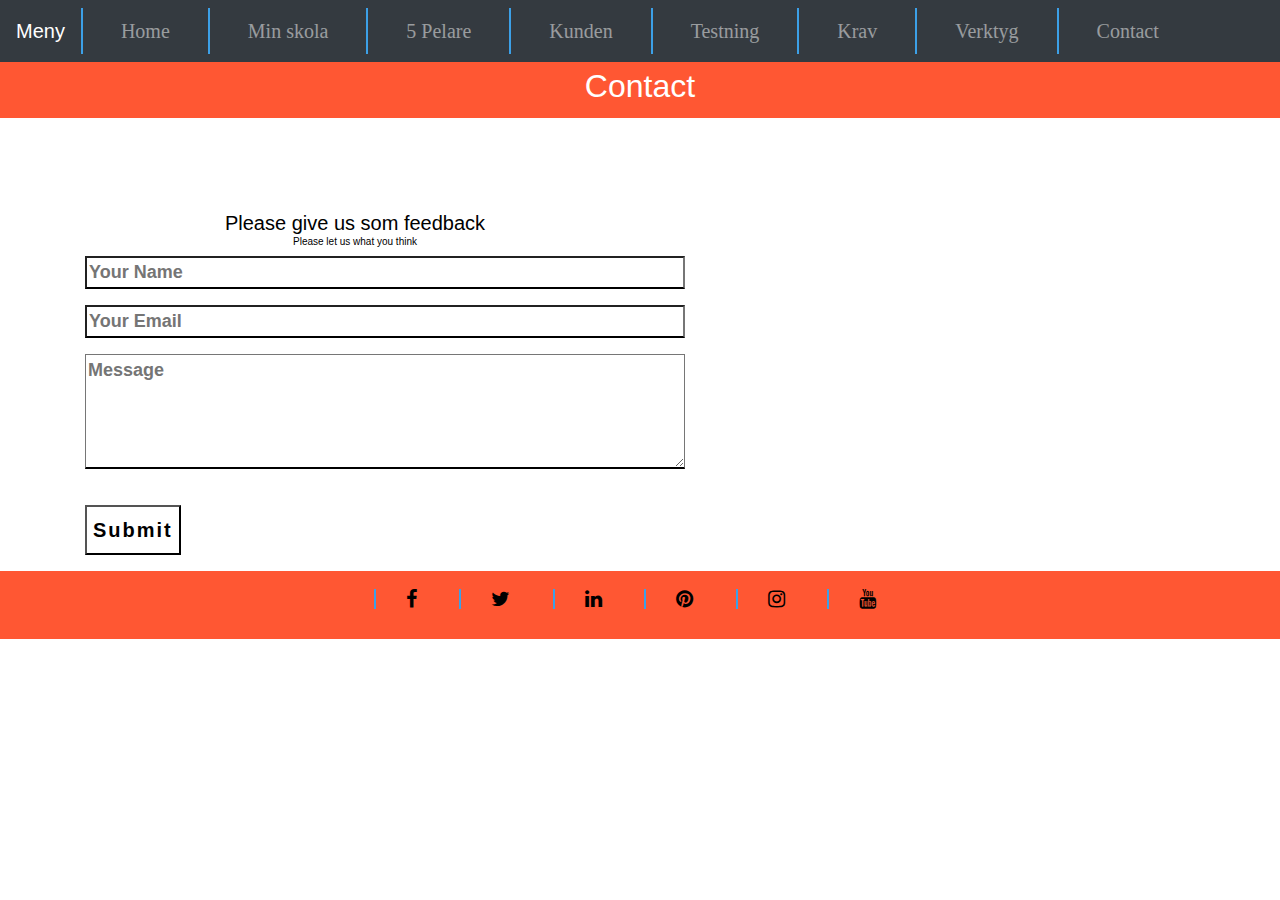
==== Stadium/contact.html @ f7afa904 "initial commit" ====
<html lang="en">
<head>
    <meta charset="UTF-8">
    <meta name="viewport" content="width=device-width, initial-scale=1.0">
    <link rel="stylesheet" href="style.css">
    <link rel="stylesheet" href="https://stackpath.bootstrapcdn.com/bootstrap/4.3.1/css/bootstrap.min.css" integrity="sha384-ggOyR0iXCbMQv3Xipma34MD+dH/1fQ784/j6cY/iJTQUOhcWr7x9JvoRxT2MZw1T" crossorigin="anonymous">
    <script src="https://code.jquery.com/jquery-3.3.1.slim.min.js" integrity="sha384-q8i/X+965DzO0rT7abK41JStQIAqVgRVzpbzo5smXKp4YfRvH+8abtTE1Pi6jizo" crossorigin="anonymous"></script>
  <script src="https://cdnjs.cloudflare.com/ajax/libs/popper.js/1.14.7/umd/popper.min.js" integrity="sha384-UO2eT0CpHqdSJQ6hJty5KVphtPhzWj9WO1clHTMGa3JDZwrnQq4sF86dIHNDz0W1" crossorigin="anonymous"></script>
  <script src="https://stackpath.bootstrapcdn.com/bootstrap/4.3.1/js/bootstrap.min.js" integrity="sha384-JjSmVgyd0p3pXB1rRibZUAYoIIy6OrQ6VrjIEaFf/nJGzIxFDsf4x0xIM+B07jRM" crossorigin="anonymous"></script>
    <link rel="stylesheet" href="https://stackpath.bootstrapcdn.com/font-awesome/4.7.0/css/font-awesome.min.css" type="text/css" />
    <title>Stadium</title>
</head>
<body>
<nav class="navbar navbar-expand-sm bg-dark navbar-dark">
  <a class="navbar-brand" href="index.html">Meny</a>
  <button class="navbar-toggler" type="button" data-toggle="collapse" data-target="#collapsibleNavbar">
    <span class="navbar-toggler-icon"></span>
  </button>
  <div class="collapse navbar-collapse" id="collapsibleNavbar">
    <ul class="navbar-nav">
      <li class="nav-item">
        <a class="nav-link" href="index.html">Home</a>
      </li>
      <li class="nav-item">
        <a class="nav-link" href="skola.html">Min skola</a>
      </li>    
      <li class="nav-item">
        <a class="nav-link" href="five.html">5 Pelare</a>
      </li>    
      <li class="nav-item">
        <a class="nav-link" href="kung.html">Kunden</a>
      </li>    
      <li class="nav-item">
        <a class="nav-link" href="test.html">Testning</a>
      </li>  
      <li class="nav-item">
        <a class="nav-link" href="krav.html">Krav</a>
      </li>      
      <li class="nav-item">
        <a class="nav-link" href="verktyg.html">Verktyg</a>
      </li>
      <li class="nav-item">
        <a class="nav-link" href="contact.html">Contact</a>
      </li>   
    </ul>
  </div>  
</nav>
    
 <header>
  <h2>Contact</h2>
</header>

<!-----------------banner--------------------->
  
   <section id= "banner" >
    <div class="container">
      <div class="row">
        <div class="col-md-6">
            <div class="contact-form">
                <h1>Please give us som feedback</h1>
                <h2>Please let us what you think</h2>
                
            </div>
            
            <div class="contact">
                <form>
                    <input type="text" name="Your name" class="formcontrol" placeholder="Your Name" required>
                    <br>
                    <input type="email" email="your email" class="formcontrol" placeholder="Your Email" required>
                    <br>
                   
                    <textarea name="message" class="formcontrol" placeholder="Message" rows="4" required></textarea>
                    <br>
                    
                     <input type="submit" class="formcontrol1 "value="Submit"/>
                </form>
            </div>
                        </div>
            </div>
            </div>
            </section>
<footer>
 
   <div class="foot" ml-auto>
                <h5 class="uppercase general-sub"></h5>
                
                <ul class="list-inline social-links">
                    <li class="list-inline-item">
                        <a target="_blank" href="https://www.facebook.com/stadium.sverige/">
                            <i class="fa fa-facebook" aria-hidden="true"></i>
                            <span class="sr-only">Facebook</span>
                        </a>
                    </li>
                    <li class="list-inline-item">
                        <a target="_blank" href="https://twitter.com/stadiumse">
                            <i class="fa fa-twitter" aria-hidden="true"></i>
                            <span class="sr-only">Twitter</span>
                        </a>
                    </li>
                    <li class="list-inline-item">
                        <a target="_blank" href="https://www.linkedin.com/company/stadium/mycompany/">
                            <i class="fa fa-linkedin" aria-hidden="true"></i>
                            <span class="sr-only">LinkedIn</span>
                        </a>
                    </li>
                    <li class="list-inline-item">
                        <a target="_blank" href="https://www.pinterest.se/StadiumSweden/_created/">
                            <i class="fa fa-pinterest" aria-hidden="true"></i>
                            <span class="sr-only">Pinterest</span>
                        </a>
                    </li>
                    <li class="list-inline-item">
                        <a target="_blank" href="https://www.instagram.com/stadium_jointhemovement/">
                            <i class="fa fa-instagram" aria-hidden="true"></i>
                            <span class="sr-only">Instagram</span>
                        </a>
                    </li>
                    <li class="list-inline-item">
                        <a target="_blank" href="https://www.youtube.com/user/StadiumSweden">
                            <i class="fa fa-youtube" aria-hidden="true"></i>
                            <span class="sr-only">YouTube</span>
                        </a>
                    </li>
                </ul>
            </div>
</footer>

    
</body>
</html>
---- Stadium/style.css ----
* {
  box-sizing: border-box;
}

body {
  font-family: Arial, Helvetica, sans-serif;
}

/* Style the header */
header {
  background-color: #FF5733;
  padding: 5px;
  text-align: center;
  font-size: 35px;
  color: white;
}
h1{
    text-align: center;
}
h2{
    font-size: 12px;
    text-align: center;
}
li{
    font-size: 20px;
}
p{
    font-size: 15px;
    display: block;
}
.Textwrap{
    margin: 10px;
    float: right;
}
.TextWrap1{
    clear:right;
    float: left;
    margin:10px;
}

/* Create two columns/boxes that floats next to each other */
nav {
   
    margin: 0 auto;
    display: block;
  
    padding: 100px 0 0 0;  
    text-align: center;
    font-size: 16px;
}
    ul li {
      list-style: none;
      margin: 0 auto;
      border-left: 2px solid #3ca0e7;
      display: inline-block;
      padding: 0 30px;
      position: relative;
      text-decoration: none;
      font-family: arvo;
    }

    li a {
      color: black;
    }

    li a:hover {
      color: #3ca0e7;
    }

    li:hover {
      cursor: pointer;
    }

    ul li ul {
      visibility: hidden;
      opacity: 0;
      position: absolute;
      padding-left: 3px;
      left: 0;
      display: none;
      background: white;
    }

    ul li:hover > ul,
    ul li ul:hover {
      visibility: visible;
      opacity: 1;
      display: block;
      min-width: 250px;
      text-align: left;
      padding-top: 20px;
      box-shadow: 0px 3px 5px -1px #ccc;
    }

    ul li ul li {
      clear: both;
      width: 100%;
      text-align: left;
      margin-bottom: 20px;
      border-style: none;
    }

    ul li ul li a:hover {
      padding-left: 10px;
      border-left: 2px solid #3ca0e7;
      transition: all 0.3s ease;
    }
  


a {

    text-decoration: none;

   
        color: #3CA0E7;
  
 
}

 ul li ul li a { transition: all 0.5s ease; }



/* Style the list inside the menu */

.nav ul{
    text-align: center;
    outline-color: black;
}

article {
  float: left;
  padding: 20px;
  height: 600px; 
  width: 100%;
  font-size: 15px;
  background-color: #f1f1f1;
}

/* Clear floats after the columns */
section:after {
  content: "";
  display: table;
  clear: both;
}
.column{
       float: left;
       width: 20%;
       padding: 5px;
}

.row text-center{
  position: relative;
  text-align: center;
  margin-left: 10px;
  margin-right: 10px;
}
.img:hover {
  transform: translateY(-5px) scale(1.005) translateZ(0);
  box-shadow: 0 24px 36px rgba(0,0,0,0.11),
    0 24px 46px var(--box-shadow-color);
}

.img:hover .overlay {
  transform: scale(4) translateZ(0);
}
.overlay {
  position: fixed;
  top: 0;
  bottom: 0;
  left: 15;
  right: 0;
  background: rgba(0, 0, 0, 0.7);
  transition: opacity 500ms;
  visibility: hidden;
  opacity: 0;
  
}
.overlay:target {
  visibility: visible;
  opacity: 1;
}

.col-xs-2{
    margin: 5px;
}

/* Style the footer */
footer {
  background-color: #FF5733;
  padding: 10px;
  margin-bottom: 1px;
  text-align: center;
  color: white;
}

/*-----------------contact form-----------*/

.contact-form{
    margin-top: 100px;
    color: black;
    text-transform: inherit;
    transition: all 4s ease-in-out;
    
}

.contact-form h1{
    font-size: 20px;
    line-height: 10px;
    
}

.contact-form h2{
    font-size: 10px;
}

.form{
    margin-top: 50px;
     transition: all 4s ease-in-out;
    
}

.formcontrol{
    width: 600px;
    border-bottom: 2px solid;
    color: black;
    font-size: 18px;
    margin-bottom: 16px;
    font-weight: bold
   
}

.formcontrol1{
    background-color: transparent;
    border-color: black;
    font-size: 20px;
    font-weight: bold;
    letter-spacing: 2px;
    height: 50px;
    margin-top: 20px;
    
    
    
}

.formcontrol1:hover{
    background-color: pink;
    cursor: pointer;
}


/* Responsive layout - makes the two columns/boxes stack on top of each other instead of next to each other, on small screens */
@media (max-width: 600px) {
  nav, article {
    width: 100%;
    height: auto;
  }
}
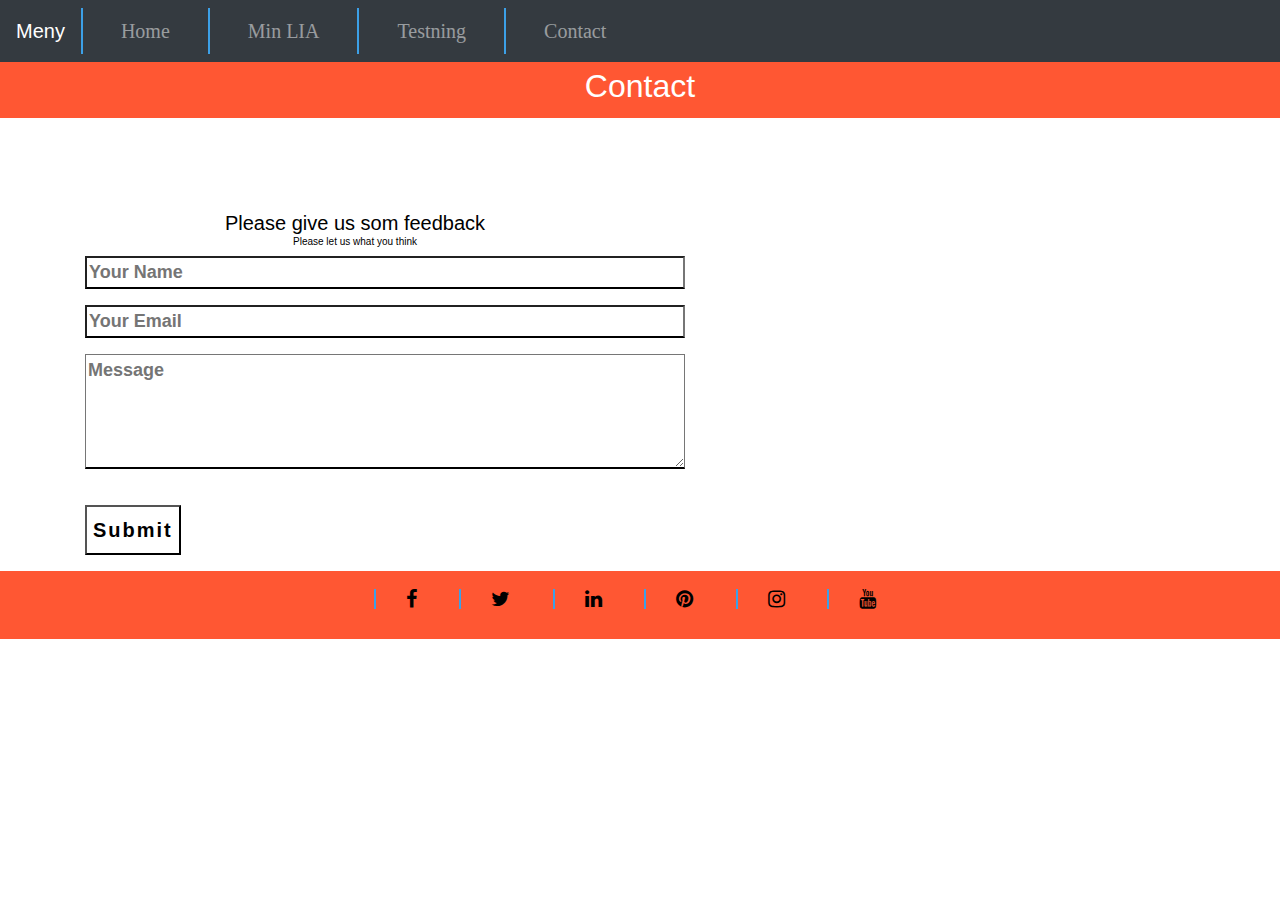
==== commit 3c55b485: "intial commit" ====
--- a/Stadium/contact.html
+++ b/Stadium/contact.html
@@ -18,27 +18,32 @@
     <span class="navbar-toggler-icon"></span>
   </button>
   <div class="collapse navbar-collapse" id="collapsibleNavbar">
-    <ul class="navbar-nav">
+     <ul class="navbar-nav">
       <li class="nav-item">
         <a class="nav-link" href="index.html">Home</a>
+        <ul class="navbar-nav">
+        <li class="nav-sub-item"><a href="inledning.html">Inledning</a></li>
+        <li class="nav-sub-item"><a href="syfte.html">Syfte</a></li>
+        </ul>
       </li>
+     
       <li class="nav-item">
-        <a class="nav-link" href="skola.html">Min skola</a>
-      </li>    
-      <li class="nav-item">
-        <a class="nav-link" href="five.html">5 Pelare</a>
-      </li>    
-      <li class="nav-item">
-        <a class="nav-link" href="kung.html">Kunden</a>
-      </li>    
+        <a class="nav-link" href="lia.html">Min LIA</a>
+        <ul class="navbar-nav">
+    <li class="nav-sub-item"><a href="stadium.html">Stadium</a></li>    
+      <li class="nav-sub-item"><a href="skola.html">Min skola</a></li>   
+            <li class="nav-sub-item"><a href="five.html">5 Pelare</a></li>    
+                  <li class="nav-sub-item"><a href="kung.html">Kunden</a></li>
+        </ul>
+      </li>   
       <li class="nav-item">
         <a class="nav-link" href="test.html">Testning</a>
-      </li>  
-      <li class="nav-item">
-        <a class="nav-link" href="krav.html">Krav</a>
-      </li>      
-      <li class="nav-item">
-        <a class="nav-link" href="verktyg.html">Verktyg</a>
+        <ul class="navbar-nav">
+            <li class="nav-sub-item"><a href="metod.html">Testmetoder</a></li>   
+                  <li class="nav-sub-item"><a href="krav.html">Krav</a></li>    
+                     <li class="nav-sub-item"><a href="princip.html">Test principer</a></li>    
+                         <li class="nav-sub-item"><a href="verktyg.html">Verktyg</a></li> 
+        </ul>
       </li>
       <li class="nav-item">
         <a class="nav-link" href="contact.html">Contact</a>
--- a/Stadium/style.css
+++ b/Stadium/style.css
@@ -127,6 +127,52 @@
 .nav ul{
     text-align: center;
     outline-color: black;
+
+}
+.nav-sub-item{
+    
+}
+
+.nav-sub-item li{
+    float:left; 
+    position:relative; 
+    padding-right:100; 
+    display:block; 
+    border:4px solid #FF5733; 
+    border-style:inset;
+    color: #ffde00;
+    margin: 0;
+    margin-top: 4px;
+    padding-left: 6px;
+    font-family: decker;
+
+}
+
+.Front{
+  display: block;
+  margin-left: auto;
+  margin-right: auto;
+  margin-top: 10px;
+  margin-bottom: 10px;
+  height: 400px;
+  width:1200px;
+	max-width: 100%;
+    max-height: 100%;
+	top: 10%;
+	left: 10%;
+	border-radius: 3px;
+	box-shadow: 0 3px 6px rgba(0,0,0,0.9);
+}
+
+.Front.ri:empty
+{
+	top: 50%;
+	left: 50%;
+	-webkit-transform: translate(-50%, -50%);
+	-moz-transform: translate(-50%, -50%);
+	-ms-transform: translate(-50%, -50%);
+	-o-transform: translate(-50%, -50%);
+	transform: translate(-50%, -50%);
 }
 
 article {
@@ -156,13 +202,13 @@
   margin-left: 10px;
   margin-right: 10px;
 }
-.img:hover {
+.img .Front :hover {
   transform: translateY(-5px) scale(1.005) translateZ(0);
   box-shadow: 0 24px 36px rgba(0,0,0,0.11),
     0 24px 46px var(--box-shadow-color);
 }
 
-.img:hover .overlay {
+.img .Front :hover .overlay {
   transform: scale(4) translateZ(0);
 }
 .overlay {
@@ -252,7 +298,7 @@
 
 /* Responsive layout - makes the two columns/boxes stack on top of each other instead of next to each other, on small screens */
 @media (max-width: 600px) {
-  nav, article {
+  nav, article IMG{
     width: 100%;
     height: auto;
   }
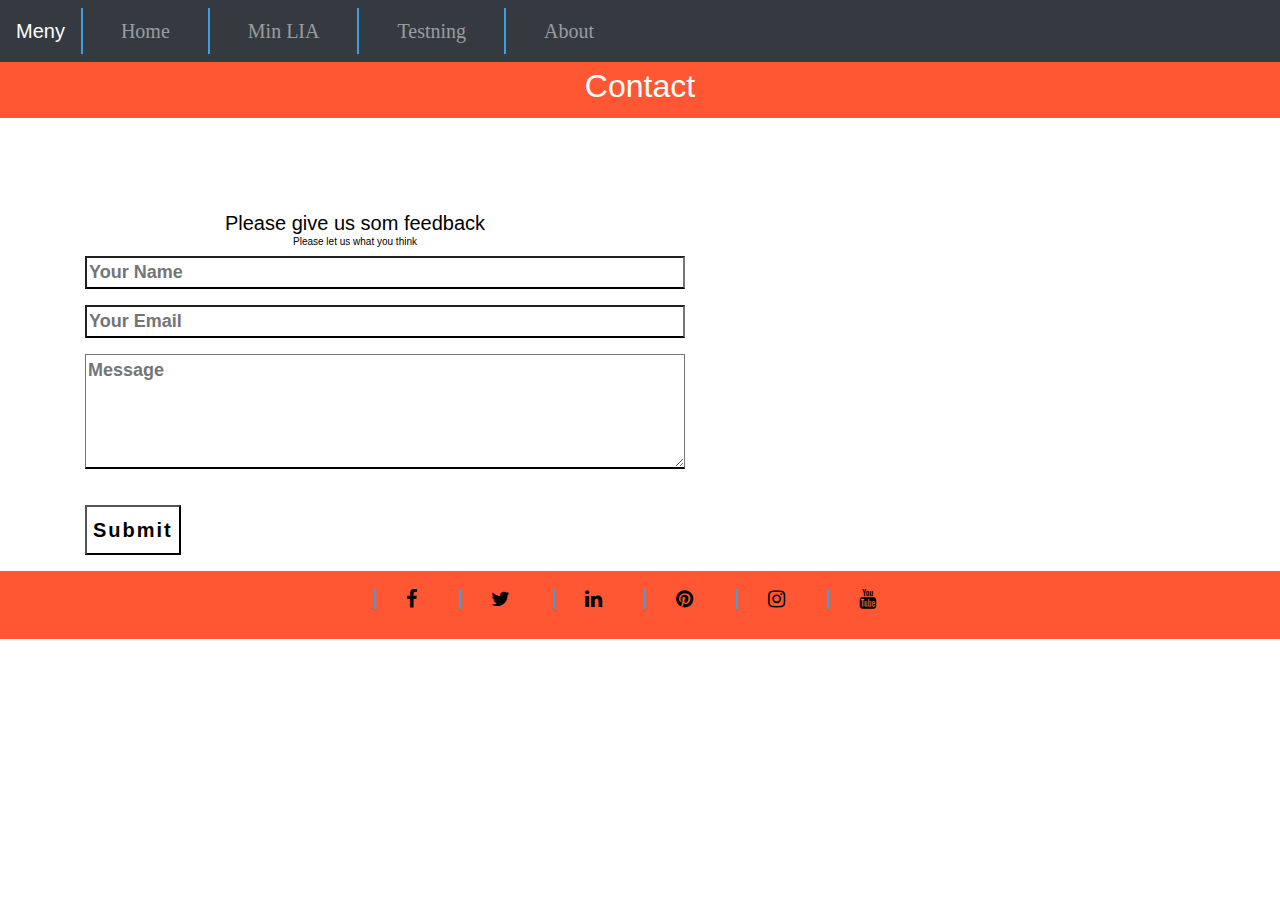
==== commit eaccfeac: "initial commit" ====
--- a/Stadium/contact.html
+++ b/Stadium/contact.html
@@ -41,12 +41,14 @@
         <ul class="navbar-nav">
             <li class="nav-sub-item"><a href="metod.html">Testmetoder</a></li>   
                   <li class="nav-sub-item"><a href="krav.html">Krav</a></li>    
-                     <li class="nav-sub-item"><a href="princip.html">Test principer</a></li>    
+                     <li class="nav-sub-item"><a href="princip.html">Best practices</a></li>    
                          <li class="nav-sub-item"><a href="verktyg.html">Verktyg</a></li> 
         </ul>
       </li>
       <li class="nav-item">
-        <a class="nav-link" href="contact.html">Contact</a>
+        <a class="nav-link" href="about.html">About</a>
+        <ul class="navbar-nav">
+            <li class= "nav-sub-item"><a href="contact.html">Contact</a></li>
       </li>   
     </ul>
   </div>  
--- a/Stadium/style.css
+++ b/Stadium/style.css
@@ -9,10 +9,12 @@
 /* Style the header */
 header {
   background-color: #FF5733;
+  width: 100%;
   padding: 5px;
   text-align: center;
   font-size: 35px;
   color: white;
+ 
 }
 h1{
     text-align: center;
@@ -25,7 +27,7 @@
     font-size: 20px;
 }
 p{
-    font-size: 15px;
+    font-size: 13px;
     display: block;
 }
 .Textwrap{
@@ -43,10 +45,12 @@
    
     margin: 0 auto;
     display: block;
-  
+    background-color: #FF5733;
     padding: 100px 0 0 0;  
     text-align: center;
     font-size: 16px;
+     position: fixed;
+    z-index: 9999;
 }
     ul li {
       list-style: none;
@@ -78,7 +82,7 @@
       padding-left: 3px;
       left: 0;
       display: none;
-      background: white;
+      background-color: #FF5733;
     }
 
     ul li:hover > ul,
@@ -90,6 +94,7 @@
       text-align: left;
       padding-top: 20px;
       box-shadow: 0px 3px 5px -1px #ccc;
+      
     }
 
     ul li ul li {
@@ -128,9 +133,6 @@
     text-align: center;
     outline-color: black;
 
-}
-.nav-sub-item{
-    
 }
 
 .nav-sub-item li{
@@ -154,7 +156,7 @@
   margin-right: auto;
   margin-top: 10px;
   margin-bottom: 10px;
-  height: 400px;
+  height: 500px;
   width:1200px;
 	max-width: 100%;
     max-height: 100%;
@@ -290,6 +292,54 @@
     
 }
 
+.flip-card {
+  background-color: transparent;
+  width: 400px;
+  height: 300px;
+  border: 1px solid #f1f1f1;
+  perspective: 1000px; /* Remove this if you don't want the 3D effect */
+  display: inline-block;
+  padding: 5px;
+  margin-left: 10px;
+  margin-bottom: 10px;
+}
+
+/* This container is needed to position the front and back side */
+.flip-card-inner {
+  position: relative;
+  width: 100%;
+  height: 100%;
+  text-align: center;
+  transition: transform 0.8s;
+  transform-style: preserve-3d;
+}
+
+/* Do an horizontal flip when you move the mouse over the flip box container */
+.flip-card:hover .flip-card-inner {
+  transform: rotateY(180deg);
+}
+
+/* Position the front and back side */
+.flip-card-front, .flip-card-back {
+  position: absolute;
+  width: 100%;
+  height: 100%;
+  -webkit-backface-visibility: hidden; /* Safari */
+  backface-visibility: hidden;
+}
+
+.flip-card-front {
+  background-color: #bbb;
+  color: black;
+}
+
+/* Style the back side */
+.flip-card-back {
+  background-color: dodgerblue;
+  color: white;
+  transform: rotateY(180deg);
+}
+
 .formcontrol1:hover{
     background-color: pink;
     cursor: pointer;
